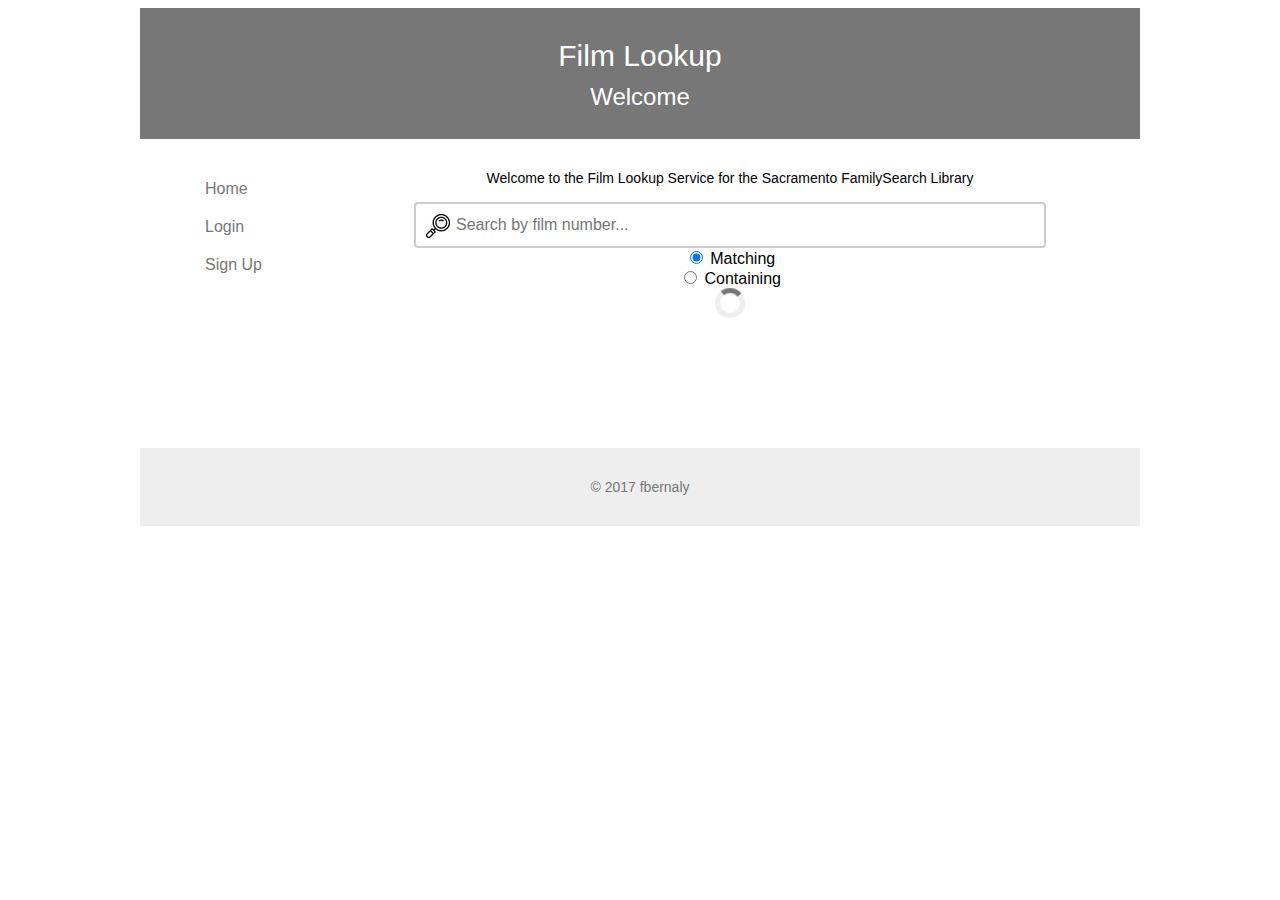
==== web/account.html @ 5b0f4255 "account page" ====
<!DOCTYPE html>
<html>

<head>
    <title>My Account</title>
    <meta charset="UTF-8">
    <meta name="description" content="Film Lookup Service">
    <meta name="author" content="Francisco Bernal">
    <meta http-equiv="Content-Language" content="en-us">
    <link rel="stylesheet" type="text/css" href="styles/main.css" />
    <script type="text/javascript" src="js/user.js"></script>
    <script type="text/javascript" src="js/account.js"></script>
    <script type="text/javascript" src="js/logout.js"></script>
</head>

<body>
    <div class="container">

        <header class="header">
            <h1>Film Lookup</h1>
            <h2>My Account</h2>
        </header>

        <nav class="nav">
            <ul id="ul_nav">
                <li><a href="index.html">Home</a></li>
                <li><a href="#">My Account</a></li>
                <li><a id ="users_link" href="users.html">Users</a></li>
                <li><a onclick="logout()">Log Out</a></li>
            </ul>
        </nav>

        <article class="article">
            <br>
            <h2>Contact Information</h2>
            <p id="p_fullname"></p>
            <p id="p_email"></p>
            <p id="p_mobile"></p>
            <p id="p_role"></p>
            <br>
            <p id="p_patron" style="visibility: hidden; opacity: 0;">You are still a patron, need to wait for another admin to grant you admin privileges.</p>
        </article>

        <footer class="footer">
            <p>&copy; 2017 fbernaly</p>
        </footer>
    </div>
</body>

</html>
---- web/styles/main.css ----
* {
    font-family: Optima, Segoe, 'Segoe UI', Candara, Calibri, Arial, sans-serif;
}

.container {
    display: flex;
    flex-flow: row wrap;
    text-align: center;
    max-width: 1000px;
    margin: 0 auto;
}

.container>* {
    padding: 15px;
    flex: 1 100%;
}

.header {
    background: #777;
    color: white;
}

ul {
    list-style-type: none;
    width: 80%;
}

li p {
    padding-left: 30px;
}

.nav li {
    padding: 10px;
    background: #eee;
}

a {
    text-decoration: none;
    color: #777;
    transition: font-size 0.5s;
}

a:hover {
    color: black;
    font-size: 20px;
}

.nav li:hover,
.nav li:hover a {
    background: #777;
    color: white;
}

pre {
    white-space: pre-wrap;
}

.article {
    text-align: left;
}

.footer {
    background: #eee;
    color: #777;
}

@media all and (min-width: 600px) {
    .nav {
        text-align: left;
        flex: 1 auto;
        order: 1;
        max-width: 150px;
        background: white;
    }
    .nav li {
        background: white;
    }
    .nav li:hover,
    .nav li:hover a {
        background: white;
        color: black;
    }
    .article {
        flex: 5 0px;
        order: 2;
        /*
    border-left: 1px solid gray;
    border-right: 1px solid gray;
*/
    }
    .footer {
        order: 3;
    }
}

h1 {
    font-size: 30px;
    font-style: normal;
    font-variant: normal;
    font-weight: 500;
    line-height: 26px;
}

h2 {
    font-size: 24px;
    font-style: normal;
    font-variant: normal;
    font-weight: 500;
    line-height: 15px;
}

h3 {
    font-size: 14px;
    font-style: normal;
    font-variant: normal;
    font-weight: 500;
    line-height: 15px;
}

p {
    font-size: 14px;
    font-style: normal;
    font-variant: normal;
    font-weight: 400;
    line-height: 20px;
}

table {
    border-collapse: collapse;
    width: 100%;
    border: 1px solid #ddd;
    font-size: 18px;
    opacity: 1;
    transition: opacity 1s linear;
    margin-top: 10px;
}

table th,
table td {
    text-align: left;
    padding: 12px;
}

table tr {
    border-bottom: 1px solid #ddd;
}

table tr.tr_header,
table tr.tr_header:hover {
    background-color: #777;
    color: white;
}

table tr:hover {
    background-color: #f1f1f1;
    color: black;
}

input[type=text].expandable {
    width: 80%;
    box-sizing: border-box;
    border: 2px solid #ccc;
    border-radius: 4px;
    font-size: 16px;
    background-color: white;
    background-image: url('../ima/loupe.png');
    background-position: 10px 10px;
    background-repeat: no-repeat;
    padding: 12px 20px 12px 40px;
    transition: width 0.4s ease-in-out;
}


input[type=text].expandable:focus {
  width: 80%;
}

#loader {
    border: 5px solid #eee;
    border-radius: 50%;
    border-top: 5px solid #777;
    width: 20px;
    height: 20px;
    animation: spin 1s linear infinite;
    opacity: 1;
    transition: opacity 1s linear;
}

@keyframes spin {
    0% {
        transform: rotate(0deg);
    }
    100% {
        transform: rotate(360deg);
    }
}

#toast {
    margin: auto 100px;
    background-color: #eee;
    color: black;
    border-radius: 5px;
    padding: 5px;
    box-shadow: 0 0 10px #777;
    transition: 0.5s ease-in-out;
    opacity: 0;
}

.onoffswitch {
    position: relative;
    width: 85px;
    -webkit-user-select: none;
    -moz-user-select: none;
    -ms-user-select: none;
}

.onoffswitch-checkbox {
    display: none;
}

.onoffswitch-label {
    display: block;
    overflow: hidden;
    cursor: pointer;
    border: 2px solid #A39D9D;
    border-radius: 20px;
}

.onoffswitch-inner {
    display: block;
    width: 200%;
    margin-left: -100%;
    transition: margin 0.3s ease-in 0s;
}

.onoffswitch-inner:before,
.onoffswitch-inner:after {
    display: block;
    float: left;
    width: 50%;
    height: 20px;
    padding: 0;
    line-height: 20px;
    font-size: 14px;
    color: white;
    font-family: Trebuchet, Arial, sans-serif;
    font-weight: bold;
    box-sizing: border-box;
}

.onoffswitch-inner:before {
    content: "Admin";
    padding-left: 10px;
    background-color: #777;
    color: #FFFFFF;
}

.onoffswitch-inner:after {
    content: "Patron";
    padding-right: 10px;
    background-color: #EEEEEE;
    color: #A39D9D;
    text-align: right;
}

.onoffswitch-switch {
    display: block;
    width: 15px;
    margin: 2.5px;
    background: #A39D9D;
    position: absolute;
    top: 0;
    bottom: 0;
    right: 61px;
    border: 2px solid #A39D9D;
    border-radius: 20px;
    transition: all 0.3s ease-in 0s;
}

.onoffswitch-checkbox:checked+.onoffswitch-label .onoffswitch-inner {
    margin-left: 0;
}

.onoffswitch-checkbox:checked+.onoffswitch-label .onoffswitch-switch {
    right: 0px;
}
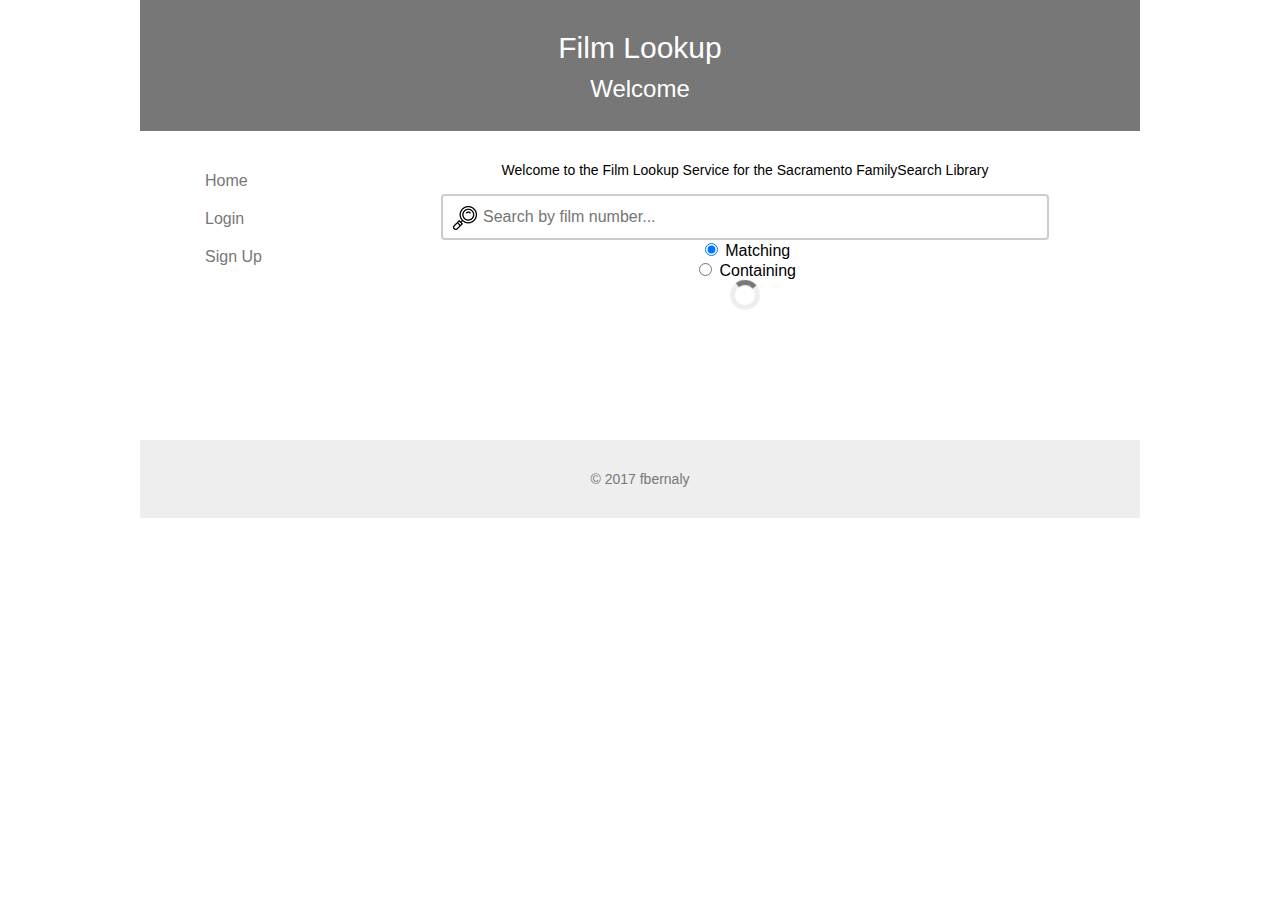
==== commit 840011ba: "view mobile" ====
--- a/web/account.html
+++ b/web/account.html
@@ -7,6 +7,7 @@
     <meta name="description" content="Film Lookup Service">
     <meta name="author" content="Francisco Bernal">
     <meta http-equiv="Content-Language" content="en-us">
+    <meta name="viewport" content="width=device-width, initial-scale=1.0">
     <link rel="stylesheet" type="text/css" href="styles/main.css" />
     <script type="text/javascript" src="js/user.js"></script>
     <script type="text/javascript" src="js/account.js"></script>
--- a/web/styles/main.css
+++ b/web/styles/main.css
@@ -1,13 +1,16 @@
 * {
     font-family: Optima, Segoe, 'Segoe UI', Candara, Calibri, Arial, sans-serif;
+}
+
+body {
+    max-width: 1000px;
+    margin: 0 auto;
 }
 
 .container {
     display: flex;
     flex-flow: row wrap;
     text-align: center;
-    max-width: 1000px;
-    margin: 0 auto;
 }
 
 .container>* {
@@ -64,12 +67,12 @@
     color: #777;
 }
 
-@media all and (min-width: 600px) {
+@media (min-width: 700px) {
     .nav {
         text-align: left;
         flex: 1 auto;
         order: 1;
-        max-width: 150px;
+        max-width: 180px;
         background: white;
     }
     .nav li {
@@ -83,10 +86,6 @@
     .article {
         flex: 5 0px;
         order: 2;
-        /*
-    border-left: 1px solid gray;
-    border-right: 1px solid gray;
-*/
     }
     .footer {
         order: 3;
@@ -170,9 +169,8 @@
     transition: width 0.4s ease-in-out;
 }
 
-
 input[type=text].expandable:focus {
-  width: 80%;
+    width: 80%;
 }
 
 #loader {
